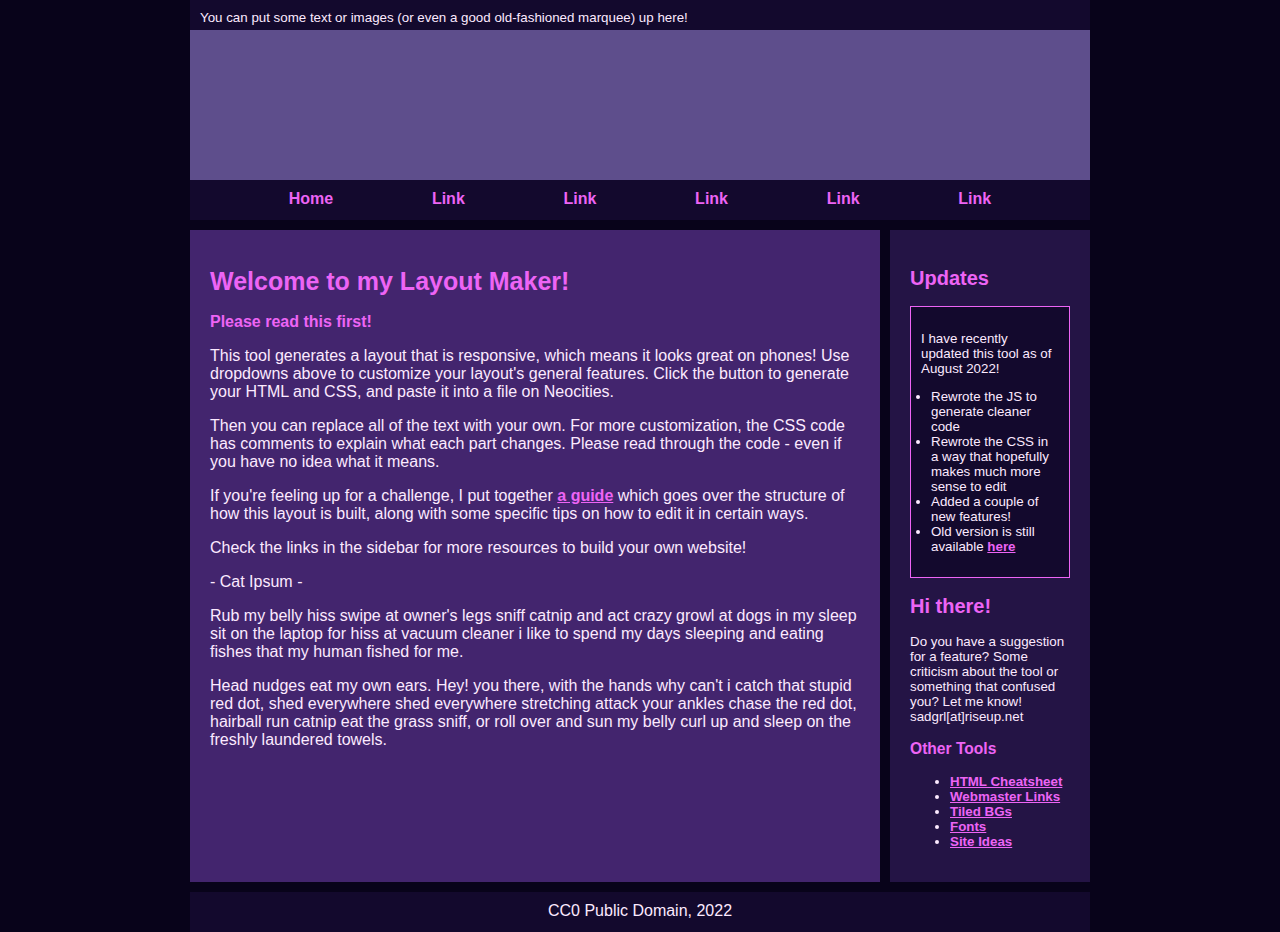
==== index.html @ e02e2742 "Rename test1.html to index.html" ====
<!DOCTYPE html>
<html>
<meta charset="UTF-8">
<meta name="viewport" content="width=device-width, initial-scale=1">
<link rel="stylesheet" href="https://www.w3schools.com/w3css/3/w3.css">
<body>
        <div id="container"><div id="topBar">You can put some text or images (or even a good old-fashioned marquee) up here!</div>
            <div id="headerArea">
                <div id="header"></div>
                <nav id="navbar" style="margin-bottom: 10px;">
                    <ul>
                        <li><a href="#">Home</a></li>
                        <li><a href="#">Link</a></li>
                        <li><a href="#">Link</a></li>
                        <li><a href="#">Link</a></li>
                        <li><a href="#">Link</a></li>
                        <li><a href="#">Link</a></li>
                    </ul>
                </nav>
            </div>

            <div id="flex">
                
                <main>
                    <h1>Welcome to my Layout Maker!</h1>
                    <p><strong>Please read this first!</strong></p>
                    <p>This tool generates a layout that is responsive, which means it looks great on phones! Use dropdowns above to customize your layout's general features. Click the button to generate your HTML and CSS, and paste it into a file on Neocities.</p>
                    <p>Then you can replace all of the text with your own. For more customization, the CSS code has comments to explain what each part changes. Please read through the code - even if you have no idea what it means.</p>
                    <p>If you're feeling up for a challenge, I put together <a href="https://learn.sadgrl.online/understanding-tweaking-my-layout-maker/" target="_blank">a guide</a> which goes over the structure of how this layout is built, along with some specific tips on how to edit it in certain ways.</p>
                    <p>Check the links in the sidebar for more resources to build your own website!</p>

                    <p> - Cat Ipsum - </p>
                    <p>Rub my belly hiss swipe at owner's legs sniff catnip and act crazy growl at dogs in my sleep sit on the laptop for hiss at vacuum cleaner i like to spend my days sleeping and eating fishes that my human fished for me.</p>

                    <p>Head nudges eat my own ears. Hey! you there, with the hands why can't i catch that stupid red dot, shed everywhere shed everywhere stretching attack your ankles chase the red dot, hairball run catnip eat the grass sniff, or roll over and sun my belly curl up and sleep on the freshly laundered towels.</p>


                </main>
                
            <aside id="rightSidebar" style="margin-left: 10px;"><h2>Updates</h2>
            <div class="box">
                <p>I have recently updated this tool as of August 2022!</p>
                <ul style="padding-left:10px;">
                    <li>Rewrote the JS to generate cleaner code</li>
                    <li>Rewrote the CSS in a way that hopefully makes much more sense to edit</li>
                    <li>Added a couple of new features!</li>
                    <li>Old version is still available <a href="old.html" target="_blank">here</a></li>
                </ul>
            </div>
            <h2>Hi there!</h2>
            <p>Do you have a suggestion for a feature? Some criticism about the tool or something that confused you? Let me know! sadgrl[at]riseup.net</p>
            <h3>Other Tools</h3>
            <ul>
                <li><a href="https://sadgrlonline.github.io/html-cheatsheet/" target="_blank">HTML Cheatsheet</a>
                </li><li><a href="https://sadgrl.online/webmastery/webmaster-links.html" target="_blank">Webmaster Links</a></li>
                <li><a href="https://sadgrl.online/webmastery/downloads/tiledbgs.html" target="_blank">Tiled BGs</a></li>
                <li><a href="https://sadgrl.online/webmastery/downloads/fonts.html" target="_blank">Fonts</a></li>
                <li><a href="https://sadgrl.online/projects/ideas/" target="_blank">Site Ideas</a></li>
            </ul></aside></div>
            <footer id="footer" style="margin-top: 10px;">CC0 Public Domain, 2022</footer>
        </div>
        <!-- THIS IS THE CSS !-->
        <style>
            /* user styles */

            /* styles are what change the color and sizes of stuff on your site. */

            /* these are variables that are being used in the code
    these tended to confuse some people, so I only kept 
    the images as variables */

            :root {
                --header-image: url('https://sadhost.neocities.org/images/layouts/wp.jpeg');
                --body-bg-image: url('https://sadhost.neocities.org/images/tiles/purplesky.gif');

                /* colors */
                --content: #43256E;
            }

            /* if you have the URL of a font, you can set it below */
            /* feel free to delete this if it's not your vibe */

            /* this seems like a lot for just one font and I would have to agree 
    but I wanted to include an example of how to include a custom font.
    If you download a font file you can upload it onto your Neocities
    and then link it! Many fonts have separate files for each style
    (bold, italic, etc. T_T) which is why there are so many!
    
    */

            @font-face {
                font-family: Nunito;
                src: url('https://sadhost.neocities.org/fonts/Nunito-Regular.ttf');
            }

            @font-face {
                font-family: Nunito;
                src: url('https://sadhost.neocities.org/fonts/Nunito-Bold.ttf');
                font-weight: bold;
            }

            @font-face {
                font-family: Nunito;
                src: url('https://sadhost.neocities.org/fonts/Nunito-Italic.ttf');
                font-style: italic;
            }

            @font-face {
                font-family: Nunito;
                src: url('https://sadhost.neocities.org/fonts/Nunito-BoldItalic.ttf');
                font-style: italic;
                font-weight: bold;
            }

            body {
                font-family: 'Nunito', sans-serif;
                margin: 0;
                background-color: #08031A;
                /* you can delete the line below if you'd prefer to not use an image */
                background-size: 65px;
                color: #fceaff;
                background-image: var(--body-bg-image);
            }

            * {
                box-sizing: border-box;
            }

            /* below this line is CSS for the layout */

            /* this is a CSS comment
    to uncomment a line of CSS, remove the * and the /
    before and after the text */


            /* the "container" is what wraps your entire website */
            /* if you want something (like the header) to be Wider than
    the other elements, you will need to move that div outside
    of the container */
            #container {
                max-width: 900px;
                /* this is the width of your layout! */
                /* if you change the above value, scroll to the bottom
      and change the media query according to the comment! */
                margin: 0 auto;
                /* this centers the entire page */
            }

            /* the area below is for all links on your page
    EXCEPT for the navigation */
            #container a {
                color: #ED64F5;
                font-weight: bold;
                /* if you want to remove the underline
      you can add a line below here that says:
      text-decoration:none; */
            }

            #header {
                width: 100%;
                background-color: #5e4e8c;
                /* header color here! */
                height: 150px;
                /* this is only for a background image! */
                /* if you want to put images IN the header, 
      you can add them directly to the <div id="header"></div> element! */
                background-image: var(--header-image);
                background-size: 100%;
            }

            /* navigation section!! */
            #navbar {
                height: 40px;
                background-color: #13092D;
                /* navbar color */
                width: 100%;
            }

            #navbar ul {
                display: flex;
                padding: 0;
                margin: 0;
                list-style-type: none;
                justify-content: space-evenly;
            }

            #navbar li {
                padding-top: 10px;
            }

            /* navigation links*/
            #navbar li a {
                color: #ED64F5;
                /* navbar text color */
                font-weight: 800;
                text-decoration: none;
                /* this removes the underline */
            }

            /* navigation link when a link is hovered over */
            #navbar li a:hover {
                color: #a49cba;
                text-decoration: underline;
            }

            #flex {
                display: flex;
            }

            /* this colors BOTH sidebars
    if you want to style them separately,
    create styles for #leftSidebar and #rightSidebar */
            aside {
                background-color: #241445;
                width: 200px;
                padding: 20px;
                font-size: smaller;
                /* this makes the sidebar text slightly smaller */
            }


            /* this is the color of the main content area,
    between the sidebars! */
            main {
                background-color: #43256E;
                flex: 1;
                padding: 20px;
                order: 2;
            }

            /* what's this "order" stuff about??
    allow me to explain!
    if you're using both sidebars, the "order" value
    tells the CSS the order in which to display them.
    left sidebar is 1, content is 2, and right sidebar is 3! */

            */ #leftSidebar {
                order: 1;
            }

            #rightSidebar {
                order: 3;
            }

            footer {
                background-color: #13092D;
                /* background color for footer */
                width: 100%;
                height: 40px;
                padding: 10px;
                text-align: center;
                /* this centers the footer text */
            }

            h1,
            h2,
            h3 {
                color: #ED64F5;
            }

            h1 {
                font-size: 25px;
            }

            strong {
                /* this styles bold text */
                color: #ED64F5;
            }

            /* this is just a cool box, it's the darker colored one */
            .box {
                background-color: #13092D;
                border: 1px solid #ED64F5;
                padding: 10px;
            }

            /* CSS for extras */

            #topBar {
                width: 100%;
                height: 30px;
                padding: 10px;
                font-size: smaller;
                background-color: #13092D;
            }


            /* BELOW THIS POINT IS MEDIA QUERY */

            /* so you wanna change the width of your page? 
    by default, the container width is 900px.
    in order to keep things responsive, take your new height,
    and then subtrack it by 100. use this new number as the 
    "max-width" value below
    */

            @media only screen and (max-width: 800px) {
                #flex {
                    flex-wrap: wrap;
                }

                aside {
                    width: 100%;
                }

                /* the order of the items is adjusted here for responsiveness!
      since the sidebars would be too small on a mobile device.
      feel free to play around with the order!
      */
                main {
                    order: 1;
                }

                #leftSidebar {
                    order: 2;
                }

                #rightSidebar {
                    order: 3;
                }

                #navbar ul {
                    flex-wrap: wrap;
                }
            }
        </style>
</body>
</html>
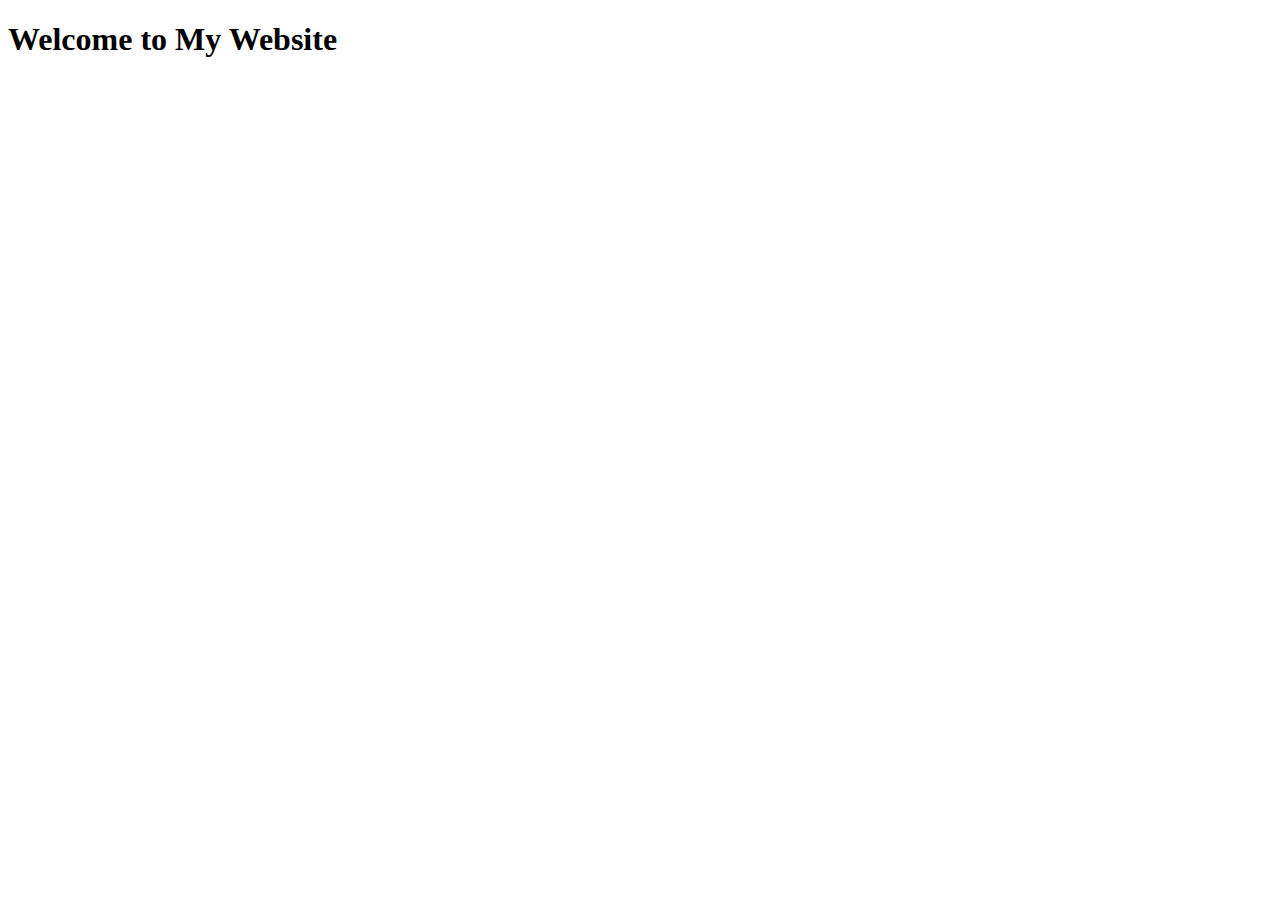
==== commit 815610e0: "Create index.html" ====
--- a/index.html
+++ b/index.html
@@ -1,328 +1,17 @@
 <!DOCTYPE html>
-<html>
-<meta charset="UTF-8">
-<meta name="viewport" content="width=device-width, initial-scale=1">
-<link rel="stylesheet" href="https://www.w3schools.com/w3css/3/w3.css">
-<body>
-        <div id="container"><div id="topBar">You can put some text or images (or even a good old-fashioned marquee) up here!</div>
-            <div id="headerArea">
-                <div id="header"></div>
-                <nav id="navbar" style="margin-bottom: 10px;">
-                    <ul>
-                        <li><a href="#">Home</a></li>
-                        <li><a href="#">Link</a></li>
-                        <li><a href="#">Link</a></li>
-                        <li><a href="#">Link</a></li>
-                        <li><a href="#">Link</a></li>
-                        <li><a href="#">Link</a></li>
-                    </ul>
-                </nav>
-            </div>
-
-            <div id="flex">
-                
-                <main>
-                    <h1>Welcome to my Layout Maker!</h1>
-                    <p><strong>Please read this first!</strong></p>
-                    <p>This tool generates a layout that is responsive, which means it looks great on phones! Use dropdowns above to customize your layout's general features. Click the button to generate your HTML and CSS, and paste it into a file on Neocities.</p>
-                    <p>Then you can replace all of the text with your own. For more customization, the CSS code has comments to explain what each part changes. Please read through the code - even if you have no idea what it means.</p>
-                    <p>If you're feeling up for a challenge, I put together <a href="https://learn.sadgrl.online/understanding-tweaking-my-layout-maker/" target="_blank">a guide</a> which goes over the structure of how this layout is built, along with some specific tips on how to edit it in certain ways.</p>
-                    <p>Check the links in the sidebar for more resources to build your own website!</p>
-
-                    <p> - Cat Ipsum - </p>
-                    <p>Rub my belly hiss swipe at owner's legs sniff catnip and act crazy growl at dogs in my sleep sit on the laptop for hiss at vacuum cleaner i like to spend my days sleeping and eating fishes that my human fished for me.</p>
-
-                    <p>Head nudges eat my own ears. Hey! you there, with the hands why can't i catch that stupid red dot, shed everywhere shed everywhere stretching attack your ankles chase the red dot, hairball run catnip eat the grass sniff, or roll over and sun my belly curl up and sleep on the freshly laundered towels.</p>
-
-
-                </main>
-                
-            <aside id="rightSidebar" style="margin-left: 10px;"><h2>Updates</h2>
-            <div class="box">
-                <p>I have recently updated this tool as of August 2022!</p>
-                <ul style="padding-left:10px;">
-                    <li>Rewrote the JS to generate cleaner code</li>
-                    <li>Rewrote the CSS in a way that hopefully makes much more sense to edit</li>
-                    <li>Added a couple of new features!</li>
-                    <li>Old version is still available <a href="old.html" target="_blank">here</a></li>
-                </ul>
-            </div>
-            <h2>Hi there!</h2>
-            <p>Do you have a suggestion for a feature? Some criticism about the tool or something that confused you? Let me know! sadgrl[at]riseup.net</p>
-            <h3>Other Tools</h3>
-            <ul>
-                <li><a href="https://sadgrlonline.github.io/html-cheatsheet/" target="_blank">HTML Cheatsheet</a>
-                </li><li><a href="https://sadgrl.online/webmastery/webmaster-links.html" target="_blank">Webmaster Links</a></li>
-                <li><a href="https://sadgrl.online/webmastery/downloads/tiledbgs.html" target="_blank">Tiled BGs</a></li>
-                <li><a href="https://sadgrl.online/webmastery/downloads/fonts.html" target="_blank">Fonts</a></li>
-                <li><a href="https://sadgrl.online/projects/ideas/" target="_blank">Site Ideas</a></li>
-            </ul></aside></div>
-            <footer id="footer" style="margin-top: 10px;">CC0 Public Domain, 2022</footer>
-        </div>
-        <!-- THIS IS THE CSS !-->
-        <style>
-            /* user styles */
-
-            /* styles are what change the color and sizes of stuff on your site. */
-
-            /* these are variables that are being used in the code
-    these tended to confuse some people, so I only kept 
-    the images as variables */
-
-            :root {
-                --header-image: url('https://sadhost.neocities.org/images/layouts/wp.jpeg');
-                --body-bg-image: url('https://sadhost.neocities.org/images/tiles/purplesky.gif');
-
-                /* colors */
-                --content: #43256E;
-            }
-
-            /* if you have the URL of a font, you can set it below */
-            /* feel free to delete this if it's not your vibe */
-
-            /* this seems like a lot for just one font and I would have to agree 
-    but I wanted to include an example of how to include a custom font.
-    If you download a font file you can upload it onto your Neocities
-    and then link it! Many fonts have separate files for each style
-    (bold, italic, etc. T_T) which is why there are so many!
-    
-    */
-
-            @font-face {
-                font-family: Nunito;
-                src: url('https://sadhost.neocities.org/fonts/Nunito-Regular.ttf');
-            }
-
-            @font-face {
-                font-family: Nunito;
-                src: url('https://sadhost.neocities.org/fonts/Nunito-Bold.ttf');
-                font-weight: bold;
-            }
-
-            @font-face {
-                font-family: Nunito;
-                src: url('https://sadhost.neocities.org/fonts/Nunito-Italic.ttf');
-                font-style: italic;
-            }
-
-            @font-face {
-                font-family: Nunito;
-                src: url('https://sadhost.neocities.org/fonts/Nunito-BoldItalic.ttf');
-                font-style: italic;
-                font-weight: bold;
-            }
-
-            body {
-                font-family: 'Nunito', sans-serif;
-                margin: 0;
-                background-color: #08031A;
-                /* you can delete the line below if you'd prefer to not use an image */
-                background-size: 65px;
-                color: #fceaff;
-                background-image: var(--body-bg-image);
-            }
-
-            * {
-                box-sizing: border-box;
-            }
-
-            /* below this line is CSS for the layout */
-
-            /* this is a CSS comment
-    to uncomment a line of CSS, remove the * and the /
-    before and after the text */
-
-
-            /* the "container" is what wraps your entire website */
-            /* if you want something (like the header) to be Wider than
-    the other elements, you will need to move that div outside
-    of the container */
-            #container {
-                max-width: 900px;
-                /* this is the width of your layout! */
-                /* if you change the above value, scroll to the bottom
-      and change the media query according to the comment! */
-                margin: 0 auto;
-                /* this centers the entire page */
-            }
-
-            /* the area below is for all links on your page
-    EXCEPT for the navigation */
-            #container a {
-                color: #ED64F5;
-                font-weight: bold;
-                /* if you want to remove the underline
-      you can add a line below here that says:
-      text-decoration:none; */
-            }
-
-            #header {
-                width: 100%;
-                background-color: #5e4e8c;
-                /* header color here! */
-                height: 150px;
-                /* this is only for a background image! */
-                /* if you want to put images IN the header, 
-      you can add them directly to the <div id="header"></div> element! */
-                background-image: var(--header-image);
-                background-size: 100%;
-            }
-
-            /* navigation section!! */
-            #navbar {
-                height: 40px;
-                background-color: #13092D;
-                /* navbar color */
-                width: 100%;
-            }
-
-            #navbar ul {
-                display: flex;
-                padding: 0;
-                margin: 0;
-                list-style-type: none;
-                justify-content: space-evenly;
-            }
-
-            #navbar li {
-                padding-top: 10px;
-            }
-
-            /* navigation links*/
-            #navbar li a {
-                color: #ED64F5;
-                /* navbar text color */
-                font-weight: 800;
-                text-decoration: none;
-                /* this removes the underline */
-            }
-
-            /* navigation link when a link is hovered over */
-            #navbar li a:hover {
-                color: #a49cba;
-                text-decoration: underline;
-            }
-
-            #flex {
-                display: flex;
-            }
-
-            /* this colors BOTH sidebars
-    if you want to style them separately,
-    create styles for #leftSidebar and #rightSidebar */
-            aside {
-                background-color: #241445;
-                width: 200px;
-                padding: 20px;
-                font-size: smaller;
-                /* this makes the sidebar text slightly smaller */
-            }
-
-
-            /* this is the color of the main content area,
-    between the sidebars! */
-            main {
-                background-color: #43256E;
-                flex: 1;
-                padding: 20px;
-                order: 2;
-            }
-
-            /* what's this "order" stuff about??
-    allow me to explain!
-    if you're using both sidebars, the "order" value
-    tells the CSS the order in which to display them.
-    left sidebar is 1, content is 2, and right sidebar is 3! */
-
-            */ #leftSidebar {
-                order: 1;
-            }
-
-            #rightSidebar {
-                order: 3;
-            }
-
-            footer {
-                background-color: #13092D;
-                /* background color for footer */
-                width: 100%;
-                height: 40px;
-                padding: 10px;
-                text-align: center;
-                /* this centers the footer text */
-            }
-
-            h1,
-            h2,
-            h3 {
-                color: #ED64F5;
-            }
-
-            h1 {
-                font-size: 25px;
-            }
-
-            strong {
-                /* this styles bold text */
-                color: #ED64F5;
-            }
-
-            /* this is just a cool box, it's the darker colored one */
-            .box {
-                background-color: #13092D;
-                border: 1px solid #ED64F5;
-                padding: 10px;
-            }
-
-            /* CSS for extras */
-
-            #topBar {
-                width: 100%;
-                height: 30px;
-                padding: 10px;
-                font-size: smaller;
-                background-color: #13092D;
-            }
-
-
-            /* BELOW THIS POINT IS MEDIA QUERY */
-
-            /* so you wanna change the width of your page? 
-    by default, the container width is 900px.
-    in order to keep things responsive, take your new height,
-    and then subtrack it by 100. use this new number as the 
-    "max-width" value below
-    */
-
-            @media only screen and (max-width: 800px) {
-                #flex {
-                    flex-wrap: wrap;
-                }
-
-                aside {
-                    width: 100%;
-                }
-
-                /* the order of the items is adjusted here for responsiveness!
-      since the sidebars would be too small on a mobile device.
-      feel free to play around with the order!
-      */
-                main {
-                    order: 1;
-                }
-
-                #leftSidebar {
-                    order: 2;
-                }
-
-                #rightSidebar {
-                    order: 3;
-                }
-
-                #navbar ul {
-                    flex-wrap: wrap;
-                }
-            }
-        </style>
-</body>
-</html>    
+<html lang="en">
+  <head>
+    <meta charset="UTF-8">
+    <meta name="viewport" content="width=device-width, initial-scale=1.0">
+    <meta http-equiv="X-UA-Compatible" content="ie=edge">
+    <title>My Website</title>
+    <link rel="stylesheet" href="./style.css">
+    <link rel="icon" href="./favicon.ico" type="image/x-icon">
+  </head>
+  <body>
+    <main>
+        <h1>Welcome to My Website</h1>  
+    </main>
+	<script src="index.js"></script>
+  </body>
+</html>
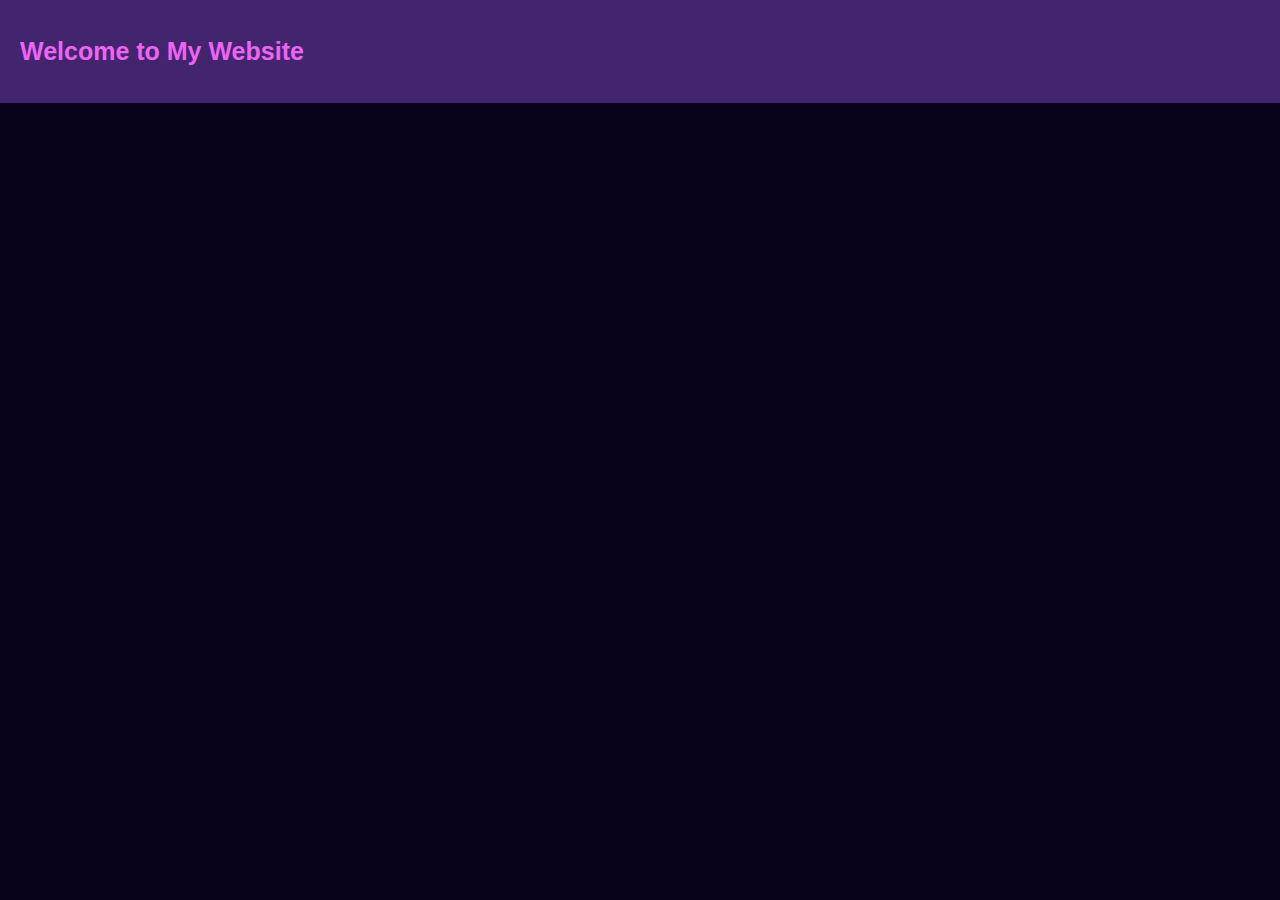
==== commit 901172bf: "Update index.html" ====
--- a/index.html
+++ b/index.html
@@ -1,17 +1,16 @@
-<!DOCTYPE html>
+<!doctype html>
 <html lang="en">
-  <head>
-    <meta charset="UTF-8">
-    <meta name="viewport" content="width=device-width, initial-scale=1.0">
-    <meta http-equiv="X-UA-Compatible" content="ie=edge">
-    <title>My Website</title>
-    <link rel="stylesheet" href="./style.css">
-    <link rel="icon" href="./favicon.ico" type="image/x-icon">
-  </head>
+<head>
+  <link rel="stylesheet" href="splash.css">
+  <meta charset="utf-8">
+  <meta name="viewport" content="width=device-width, initial-scale=1">
+  <title>test2!!</title>
+  <link rel="icon" type="image/png" href="icon.png" />
+</head>
   <body>
     <main>
         <h1>Welcome to My Website</h1>  
     </main>
-	<script src="index.js"></script>
+	<!--<script src="index.js"></script>--->
   </body>
 </html>
--- a/splash.css
+++ b/splash.css
@@ -0,0 +1,263 @@
+
+            /* user styles */
+
+            /* styles are what change the color and sizes of stuff on your site. */
+
+            /* these are variables that are being used in the code
+    these tended to confuse some people, so I only kept 
+    the images as variables */
+
+   /*commented :root for now!         :root {
+                --header-image: url('https://sadhost.neocities.org/images/layouts/wp.jpeg');
+                --body-bg-image: url('https://sadhost.neocities.org/images/tiles/purplesky.gif');
+
+                /* colors */
+                --content: #43256E;
+            }
+
+            /* if you have the URL of a font, you can set it below */
+            /* feel free to delete this if it's not your vibe */
+
+            /* this seems like a lot for just one font and I would have to agree 
+    but I wanted to include an example of how to include a custom font.
+    If you download a font file you can upload it onto your Neocities
+    and then link it! Many fonts have separate files for each style
+    (bold, italic, etc. T_T) which is why there are so many!
+    
+    */
+
+            @font-face {
+                font-family: Nunito;
+                src: url('https://sadhost.neocities.org/fonts/Nunito-Regular.ttf');
+            }
+
+            @font-face {
+                font-family: Nunito;
+                src: url('https://sadhost.neocities.org/fonts/Nunito-Bold.ttf');
+                font-weight: bold;
+            }
+
+            @font-face {
+                font-family: Nunito;
+                src: url('https://sadhost.neocities.org/fonts/Nunito-Italic.ttf');
+                font-style: italic;
+            }
+
+            @font-face {
+                font-family: Nunito;
+                src: url('https://sadhost.neocities.org/fonts/Nunito-BoldItalic.ttf');
+                font-style: italic;
+                font-weight: bold;
+            }
+
+            body {
+                font-family: 'Nunito', sans-serif;
+                margin: 0;
+                background-color: #08031A;
+                /* you can delete the line below if you'd prefer to not use an image */
+                background-size: 65px;
+                color: #fceaff;
+                background-image: var(--body-bg-image);
+            }
+
+            * {
+                box-sizing: border-box;
+            }
+
+            /* below this line is CSS for the layout */
+
+            /* this is a CSS comment
+    to uncomment a line of CSS, remove the * and the /
+    before and after the text */
+
+
+            /* the "container" is what wraps your entire website */
+            /* if you want something (like the header) to be Wider than
+    the other elements, you will need to move that div outside
+    of the container */
+            #container {
+                max-width: 900px;
+                /* this is the width of your layout! */
+                /* if you change the above value, scroll to the bottom
+      and change the media query according to the comment! */
+                margin: 0 auto;
+                /* this centers the entire page */
+            }
+
+            /* the area below is for all links on your page
+    EXCEPT for the navigation */
+            #container a {
+                color: #ED64F5;
+                font-weight: bold;
+                /* if you want to remove the underline
+      you can add a line below here that says:
+      text-decoration:none; */
+            }
+
+            #header {
+                width: 100%;
+                background-color: #5e4e8c;
+                /* header color here! */
+                height: 150px;
+                /* this is only for a background image! */
+                /* if you want to put images IN the header, 
+      you can add them directly to the <div id="header"></div> element! */
+                background-image: var(--header-image);
+                background-size: 100%;
+            }
+
+            /* navigation section!! */
+            #navbar {
+                height: 40px;
+                background-color: #13092D;
+                /* navbar color */
+                width: 100%;
+            }
+
+            #navbar ul {
+                display: flex;
+                padding: 0;
+                margin: 0;
+                list-style-type: none;
+                justify-content: space-evenly;
+            }
+
+            #navbar li {
+                padding-top: 10px;
+            }
+
+            /* navigation links*/
+            #navbar li a {
+                color: #ED64F5;
+                /* navbar text color */
+                font-weight: 800;
+                text-decoration: none;
+                /* this removes the underline */
+            }
+
+            /* navigation link when a link is hovered over */
+            #navbar li a:hover {
+                color: #a49cba;
+                text-decoration: underline;
+            }
+
+            #flex {
+                display: flex;
+            }
+
+            /* this colors BOTH sidebars
+    if you want to style them separately,
+    create styles for #leftSidebar and #rightSidebar */
+            aside {
+                background-color: #241445;
+                width: 200px;
+                padding: 20px;
+                font-size: smaller;
+                /* this makes the sidebar text slightly smaller */
+            }
+
+
+            /* this is the color of the main content area,
+    between the sidebars! */
+            main {
+                background-color: #43256E;
+                flex: 1;
+                padding: 20px;
+                order: 2;
+            }
+
+            /* what's this "order" stuff about??
+    allow me to explain!
+    if you're using both sidebars, the "order" value
+    tells the CSS the order in which to display them.
+    left sidebar is 1, content is 2, and right sidebar is 3! */
+
+            */ #leftSidebar {
+                order: 1;
+            }
+
+            #rightSidebar {
+                order: 3;
+            }
+
+            footer {
+                background-color: #13092D;
+                /* background color for footer */
+                width: 100%;
+                height: 40px;
+                padding: 10px;
+                text-align: center;
+                /* this centers the footer text */
+            }
+
+            h1,
+            h2,
+            h3 {
+                color: #ED64F5;
+            }
+
+            h1 {
+                font-size: 25px;
+            }
+
+            strong {
+                /* this styles bold text */
+                color: #ED64F5;
+            }
+
+            /* this is just a cool box, it's the darker colored one */
+            .box {
+                background-color: #13092D;
+                border: 1px solid #ED64F5;
+                padding: 10px;
+            }
+
+            /* CSS for extras */
+
+            #topBar {
+                width: 100%;
+                height: 30px;
+                padding: 10px;
+                font-size: smaller;
+                background-color: #13092D;
+            }
+
+
+            /* BELOW THIS POINT IS MEDIA QUERY */
+
+            /* so you wanna change the width of your page? 
+    by default, the container width is 900px.
+    in order to keep things responsive, take your new height,
+    and then subtrack it by 100. use this new number as the 
+    "max-width" value below
+    */
+
+            @media only screen and (max-width: 800px) {
+                #flex {
+                    flex-wrap: wrap;
+                }
+
+                aside {
+                    width: 100%;
+                }
+
+                /* the order of the items is adjusted here for responsiveness!
+      since the sidebars would be too small on a mobile device.
+      feel free to play around with the order!
+      */
+                main {
+                    order: 1;
+                }
+
+                #leftSidebar {
+                    order: 2;
+                }
+
+                #rightSidebar {
+                    order: 3;
+                }
+
+                #navbar ul {
+                    flex-wrap: wrap;
+                }
+            }
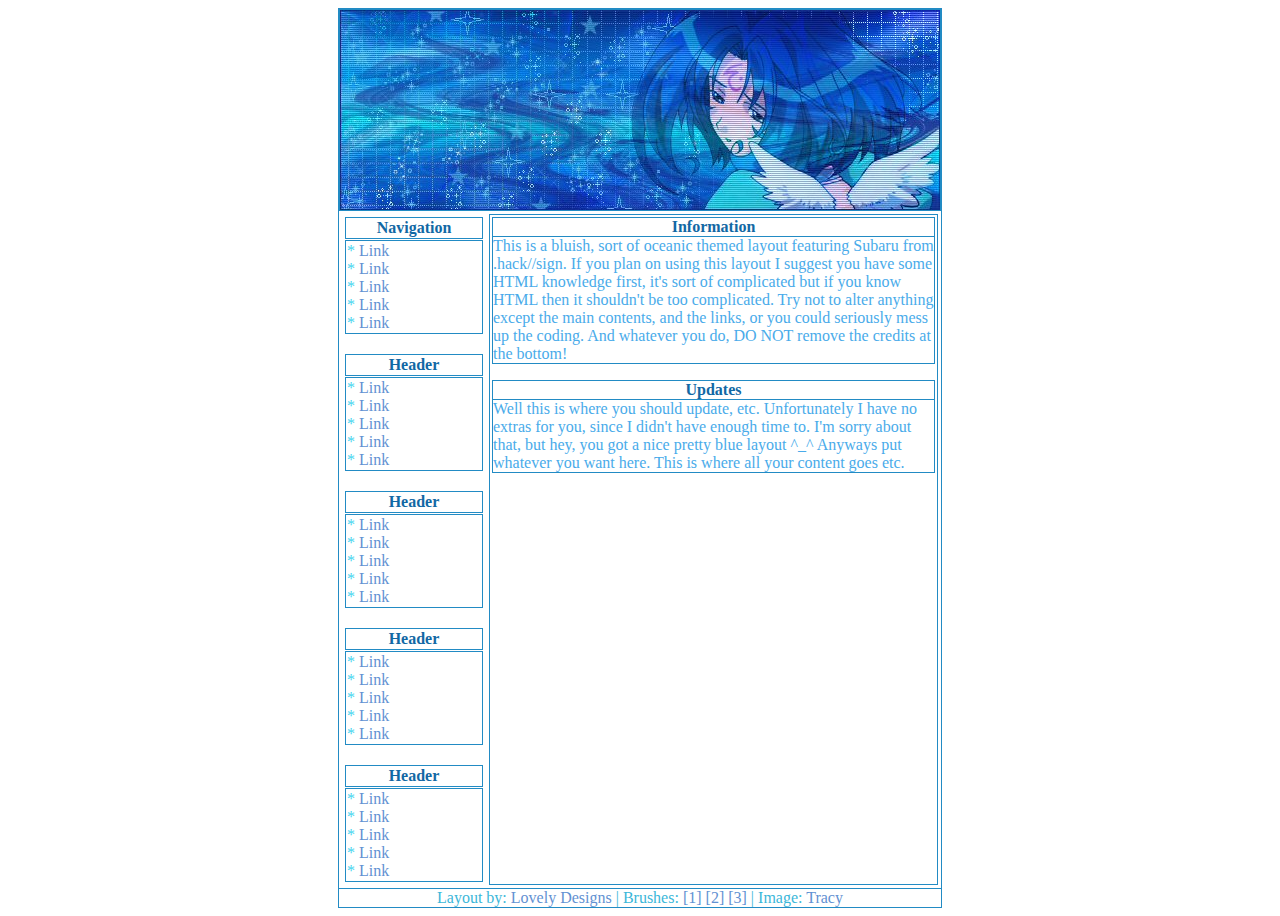
==== commit eb5e9d17: "template" ====
--- a/index.html
+++ b/index.html
@@ -1,16 +1,125 @@
-<!doctype html>
-<html lang="en">
-<head>
-  <link rel="stylesheet" href="splash.css">
-  <meta charset="utf-8">
-  <meta name="viewport" content="width=device-width, initial-scale=1">
-  <title>test2!!</title>
-  <link rel="icon" type="image/png" href="icon.png" />
-</head>
-  <body>
-    <main>
-        <h1>Welcome to My Website</h1>  
-    </main>
-	<!--<script src="index.js"></script>--->
-  </body>
-</html>
+<HTML>
+<BODY>
+
+<HTML>
+<HEAD>
+<META NAME="Author" CONTENT="">
+<META NAME="Generator" CONTENT="Jasc Paint Shop Pro 8">
+<TITLE>	Title Here </TITLE>
+
+<link rel="stylesheet" type="text/css" href="subaru.css">
+</HEAD>
+
+<Table width="600" border="0" cellspacing="0" cellpadding="0" align="center" class="line">
+<tr> 
+<td class="line"><img src="Image1.jpg" width="600" height="200"></td>
+</tr>
+<tr> 
+<td> 
+<table width="100%" border="0" cellspacing="3" cellpadding="2" name="body">
+<tr> 
+<td valign="top" width="140">
+
+<!-- Begin Navigation -->
+<table width="100%" border="0" cellspacing="1" cellpadding="1" class="outline">
+<tr> 
+<td class="header" align="center"><b>Navigation</b></td>
+</tr>
+<tr> 
+<td class="menu">
+* <a href="http://">Link</a><br>
+* <a href="http://">Link</a><br>
+* <a href="http://">Link</a><br>
+* <a href="http://">Link</a><br>
+* <a href="http://">Link</a><br>
+</td>
+</tr>
+</table><br>
+<table width="100%" border="0" cellspacing="1" cellpadding="1" class="outline">
+<tr> 
+<td class="header" align="center"><b>Header</b></td>
+</tr>
+<tr> 
+<td class="menu">
+* <a href="http://">Link</a><br>
+* <a href="http://">Link</a><br>
+* <a href="http://">Link</a><br>
+* <a href="http://">Link</a><br>
+* <a href="http://">Link</a><br>
+</td>
+</tr>
+</table><br>
+<table width="100%" border="0" cellspacing="1" cellpadding="1" class="outline">
+<tr> 
+<td class="header" align="center"><b>Header</b></td>
+</tr>
+<tr> 
+<td class="menu">
+* <a href="http://">Link</a><br>
+* <a href="http://">Link</a><br>
+* <a href="http://">Link</a><br>
+* <a href="http://">Link</a><br>
+* <a href="http://">Link</a><br>
+</td>
+</tr>
+</table><BR>
+<table width="100%" border="0" cellspacing="1" cellpadding="1" class="outline">
+<tr> 
+<td class="header" align="center"><b>Header</b></td>
+</tr>
+<tr> 
+<td class="menu">
+* <a href="http://">Link</a><br>
+* <a href="http://">Link</a><br>
+* <a href="http://">Link</a><br>
+* <a href="http://">Link</a><br>
+* <a href="http://">Link</a><br>
+</td>
+</tr>
+</table><br>
+<table width="100%" border="0" cellspacing="1" cellpadding="1" class="outline">
+<tr> 
+<td class="header" align="center"><b>Header</b></td>
+</tr>
+<tr>
+<td class="menu">
+* <a href="http://">Link</a><br>
+* <a href="http://">Link</a><br>
+* <a href="http://">Link</a><br>
+* <a href="http://">Link</a><br>
+* <a href="http://">Link</a><br>
+
+</td>
+</tr>
+</table>
+<!-- End of Navigation -->
+</td>
+<td valign="top" class="line">
+<!-- Begin Updates -->
+<div class="header" align="center"><b>Information</b></div>
+<div class="content">
+This is a bluish, sort of oceanic themed layout featuring Subaru from .hack//sign. If you plan on using this layout
+I suggest you have some HTML knowledge first, it's sort of complicated but if you know HTML then it shouldn't be too complicated. Try not
+to alter anything except the main contents, and the links, or you could seriously mess up the coding. And whatever you do, DO NOT remove the credits at the bottom!</div><P>
+
+<div class="header" align="center"><b>Updates</b></div>
+<div class="content">
+Well this is where you should update, etc. Unfortunately I have no extras for you, since I didn't have enough time to. I'm sorry about that, but hey, you got a nice pretty blue layout ^_^ Anyways put whatever you want here. This is where all your content goes etc.</div>
+<P>
+
+<!-- End Of Updates -->
+
+</td>
+</tr>
+</table>
+</td>
+</tr>
+<!-- Do Not Remove -->
+<td class="footer" align="center"> Layout by: <a href="http://lovelyd.shukuya.com" target="_blank">Lovely Designs </a> | Brushes: <a href="http://members.optusnet.com.au/adamswebbitz/home.html" target="_blank">[1]</a> <a href="http://www.clickitgirl.net/lushb/index.html" target="_blank">[2]</a> <a href="http://panikku.com" target="_blank">[3]</a> | Image: <A href="http://icy-fire.net" target="_blank"> Tracy </a></TD>
+
+<!-- End Of Do Not Remove -->
+</TR></td>
+</table>
+
+</body>
+</html>--- a/subaru.css
+++ b/subaru.css
@@ -0,0 +1,59 @@
+<style type="text/css">
+<!--BODY{
+scrollbar-face-color:#122B87;
+scrollbar-shadow-color:#228BC4;
+scrollbar-highlight-color:#228BC4;
+scrollbar-3dlight-color:#77BDE5;
+scrollbar-darkshadow-color:#228BC4;
+scrollbar-track-color:#122B87;
+scrollbar-arrow-color:#228BC4;
+background: #122B87;
+ font-family:arial; font-size: 9pt; color: #43D4EF;}
+
+.header {
+font-family: tahoma;
+ size: 4pt;
+color: #1268A4;
+BORDER-RIGHT: #228BC4 1px solid;
+BORDER-TOP: #228BC4 1px solid;
+ BORDER-bottom: #228BC4 1px solid;
+BORDER-LEFT: #228BC4 1px solid;}
+
+.menu{font-family: tahoma; 
+size: 4pt;
+color: #43D4EF;
+BORDER-RIGHT: #228BC4 1px solid;
+BORDER-TOP: #228BC4 1px solid;
+ BORDER-bottom: #228BC4 1px solid;
+BORDER-LEFT: #228BC4 1px solid;}
+
+.content {font-family: tahoma; 
+size: 4pt;
+color: #49ABEA;
+BORDER-RIGHT: #228BC4 1px solid;
+BORDER-TOP: #228BC4 0px solid;
+ BORDER-bottom: #228BC4 1px solid;
+BORDER-LEFT: #228BC4 1px solid;}
+
+.line{font-family: tahoma; size: 4pt;
+color: #49ABEA;
+BORDER-RIGHT: #228BC4 1px solid;
+BORDER-TOP: #228BC4 1px solid;
+ BORDER-bottom: #228BC4 1px solid;
+BORDER-LEFT: #228BC4 1px solid;}
+
+.footer {font-family: tahoma; 
+size: 4pt;
+color: #3BB7D9;
+BORDER-RIGHT: #76264C 0px solid;
+BORDER-TOP: #228BC4 1px solid;
+BORDER-bottom: #76264C 0px solid;
+BORDER-LEFT: #76264C 0px solid;}
+
+
+
+A:link {color:#6291D2;text-decoration:none; font-weight: none}
+A:visited {color:#49ABEA;text-decoration: none; font-weight: bold}
+A:active {color:#9E4271;text-decoration:none; font-weight: bold}
+A:hover {color: #C0FFFF; text-decoration: none; cursor: crosshair}-->
+</style>